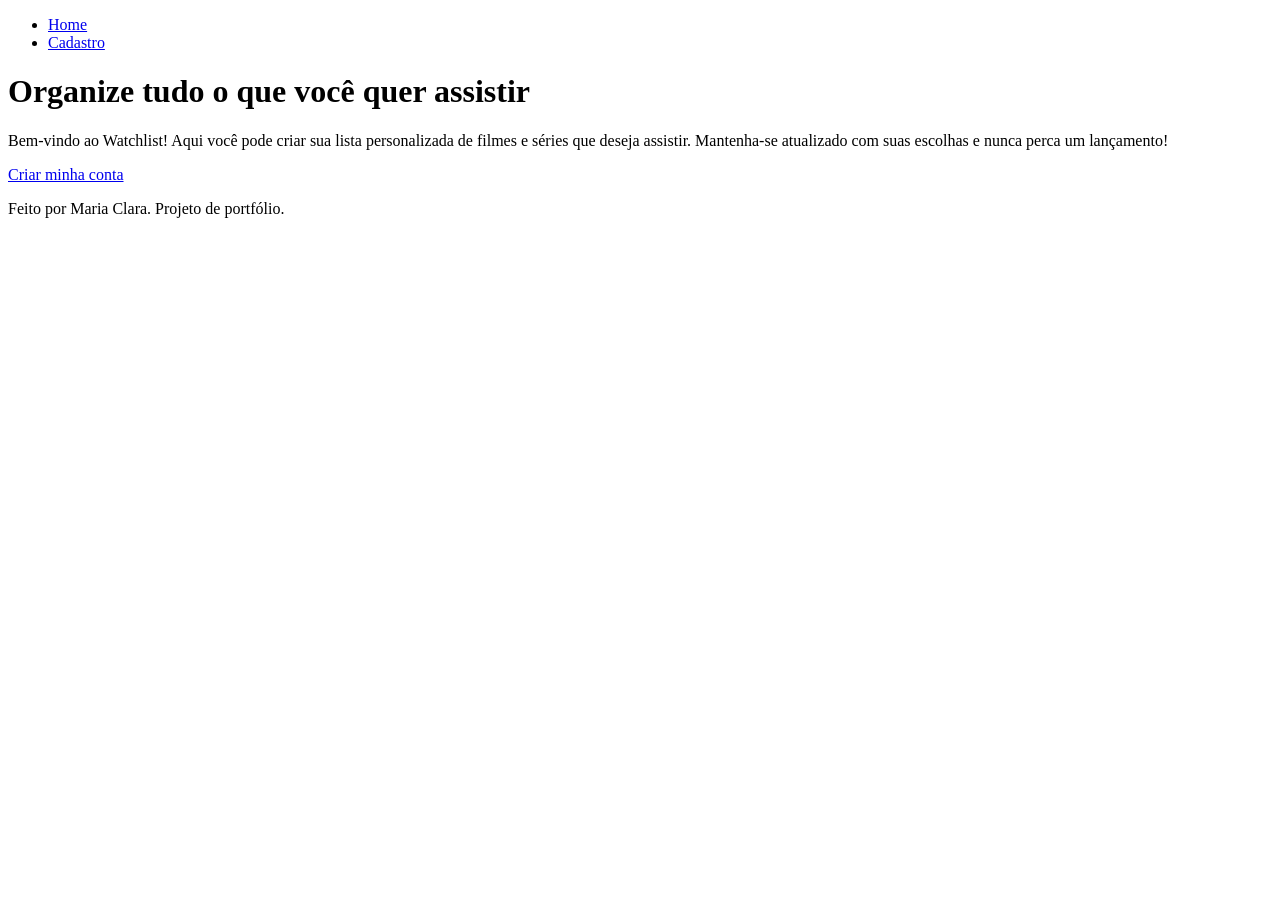
==== index.html @ 1512c16b "Estrutura HTML Inicial e formulario de cadastro" ====
<!DOCTYPE html>
<html lang="pt-br">
<head>
    <meta charset="UTF-8">
    <meta name="viewport" content="width=device-width, initial-scale=1.0">
    <title>Watchlist</title>
</head>
<body>
    
<header>
<nav>
    <ul>
        <li><a href="index.html">Home</a></li>
        <li><a href="cadastro.html">Cadastro</a></li>
    </ul>
</nav>
</header>

<main>
    <h1>Organize tudo o que você quer assistir</h1>
    <p>Bem-vindo ao Watchlist! Aqui você pode criar sua lista personalizada de filmes e séries que deseja assistir.
        Mantenha-se atualizado com suas escolhas e nunca perca um lançamento!</p>
    <a href="cadastro.html">Criar minha conta</a>
</main>

<footer>
    <p>Feito por Maria Clara. Projeto de portfólio.</p>
</footer>
</body>
</html>
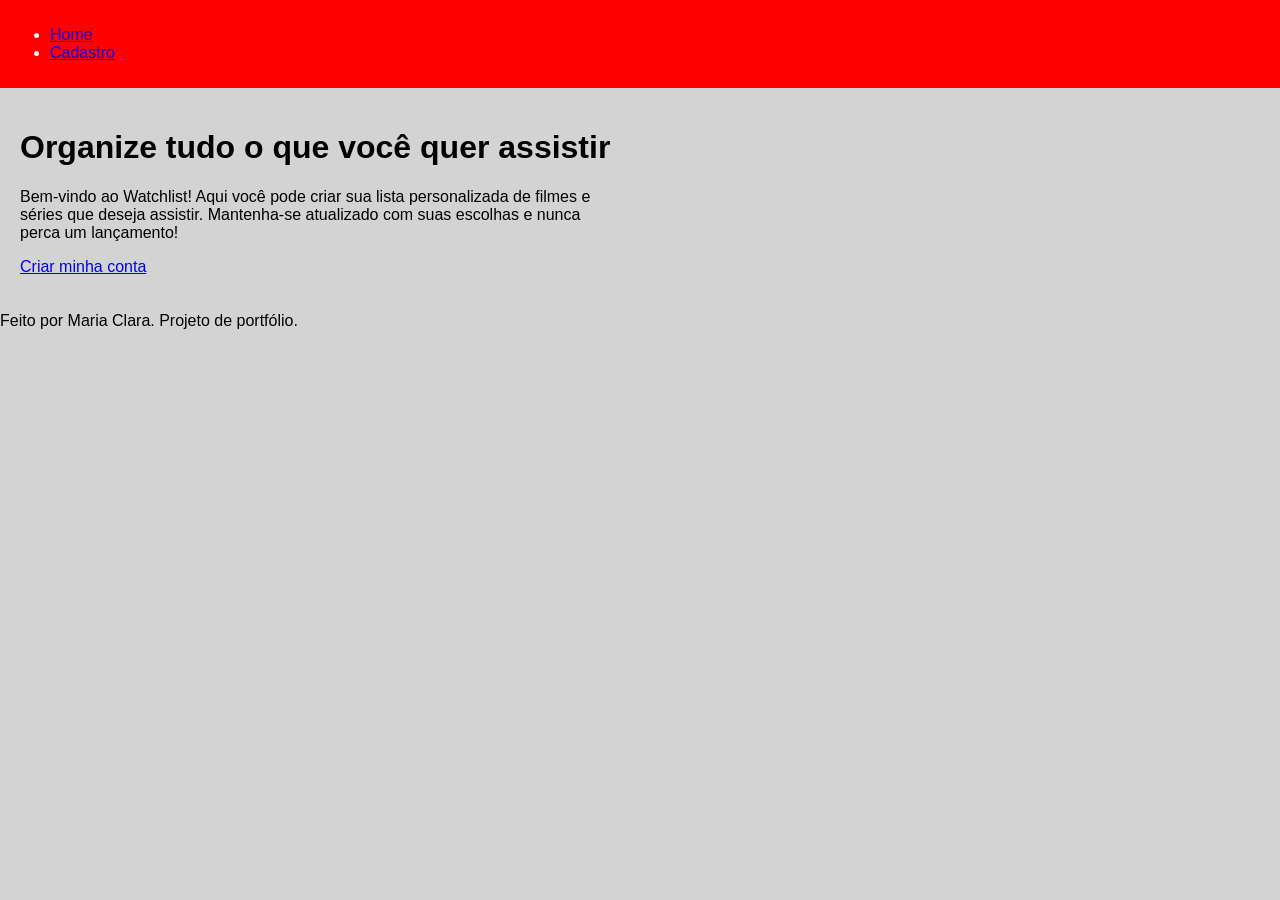
==== commit c792f6b1: "Aplica paleta de cores escura" ====
--- a/index.html
+++ b/index.html
@@ -4,6 +4,8 @@
     <meta charset="UTF-8">
     <meta name="viewport" content="width=device-width, initial-scale=1.0">
     <title>Watchlist</title>
+    <link rel="stylesheet" href="style.css"
+    
 </head>
 <body>
     
--- a/style.css
+++ b/style.css
@@ -0,0 +1,25 @@
+body {
+    font-family: Arial, sans-serif;
+    margin: 0;
+    background-color: lightgray
+}
+nav{
+    display: flex;
+    gap: 20px; 
+
+}
+header{
+    background-color:red;
+    padding: 10px;
+    color:aliceblue;
+}
+main{
+    padding: 20px;
+    max-width: 600px;
+}
+
+form{
+    display: flex;
+    flex-direction: column; 
+    gap: 10px;
+}
